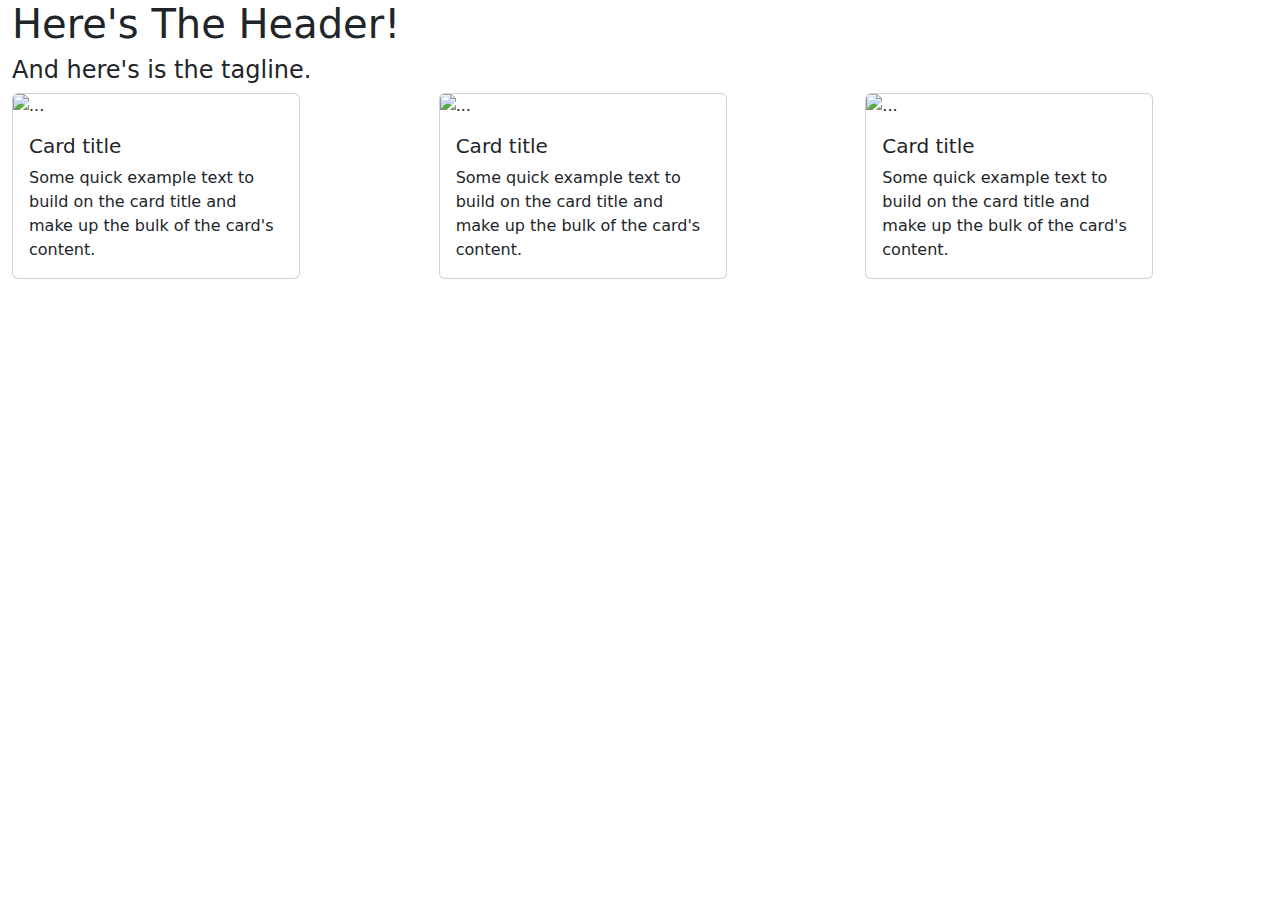
==== Problems/Problem5/index.html @ 5a366f48 "Did a Multi-Section Landing Page with Bootstrap Cards" ====
<!DOCTYPE html>
<html lang="en">
<head>
    <meta charset="UTF-8">
    <meta name="viewport" content="width=device-width, initial-scale=1.0">
    <link rel="stylesheet" href="./css/style.css">
    <link rel="stylesheet" href="./css/bootstrap.min.css">
    <title>Problem 5</title>
</head>
<body>
    <header role="banner">
        <section class="container-fluid">
            <div class="row">
                <div class="col-12">
                    <h1>Here's The Header!</h1>
                    <h4>And here's is the tagline.</h4>
                </div>
            </div>
        </section>
    </header>

    <main role="main"> 
        <section class="container-fluid">
            <div class="row">
                <div class="col-12 col-lg-4">
                    <div class="card" style="width: 18rem;">
                        <img src="https://grangers.co.uk/cdn/shop/articles/engin-akyurt-gJILnne_HFg-unsplash.jpg?v=1711643298" class="card-img-top" alt="...">
                        <div class="card-body">
                          <h5 class="card-title">Card title</h5>
                          <p class="card-text">Some quick example text to build on the card title and make up the bulk of the card's content.</p>
                        </div>
                    </div>
                </div>
                <div class="col-12 col-lg-4">
                    <div class="card" style="width: 18rem;">
                        <img src="https://grangers.co.uk/cdn/shop/articles/engin-akyurt-gJILnne_HFg-unsplash.jpg?v=1711643298" class="card-img-top" alt="...">
                        <div class="card-body">
                          <h5 class="card-title">Card title</h5>
                          <p class="card-text">Some quick example text to build on the card title and make up the bulk of the card's content.</p>
                        </div>
                    </div>
                </div>
                <div class="col-12 col-lg-4">
                    <div class="card" style="width: 18rem;">
                        <img src="https://grangers.co.uk/cdn/shop/articles/engin-akyurt-gJILnne_HFg-unsplash.jpg?v=1711643298" class="card-img-top" alt="...">
                        <div class="card-body">
                          <h5 class="card-title">Card title</h5>
                          <p class="card-text">Some quick example text to build on the card title and make up the bulk of the card's content.</p>
                        </div>
                    </div>
                </div>
            </div>
        </section>
    </main>
</body>
</html>
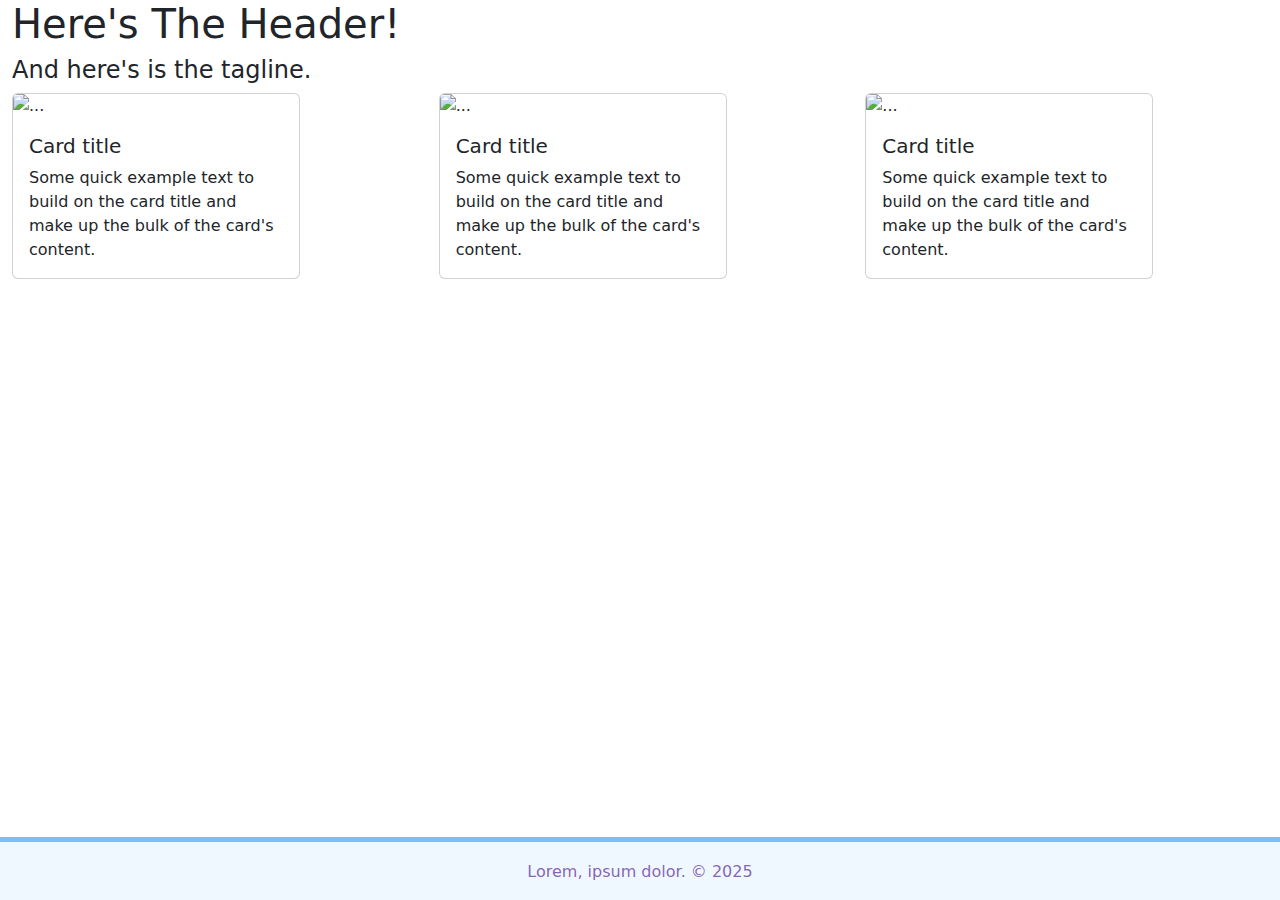
==== commit 56d795a6: "Added some small details to problem 5" ====
--- a/Problems/Problem5/index.html
+++ b/Problems/Problem5/index.html
@@ -52,5 +52,9 @@
             </div>
         </section>
     </main>
+
+    <footer role="contentinfo">
+        <p>Lorem, ipsum dolor. &copy; 2025</p>
+    </footer>
 </body>
 </html>--- a/Problems/Problem5/css/style.css
+++ b/Problems/Problem5/css/style.css
@@ -0,0 +1,13 @@
+
+footer {
+    position: fixed;
+    left: 0;
+    bottom: 0;
+    width: 100%;
+    height: 7%;
+    background-color: aliceblue;
+    color: rgba(101, 52, 158, 0.774);
+    text-align: center;
+    border-top: 5px solid rgba(0, 136, 255, 0.504);
+    align-content: end;
+}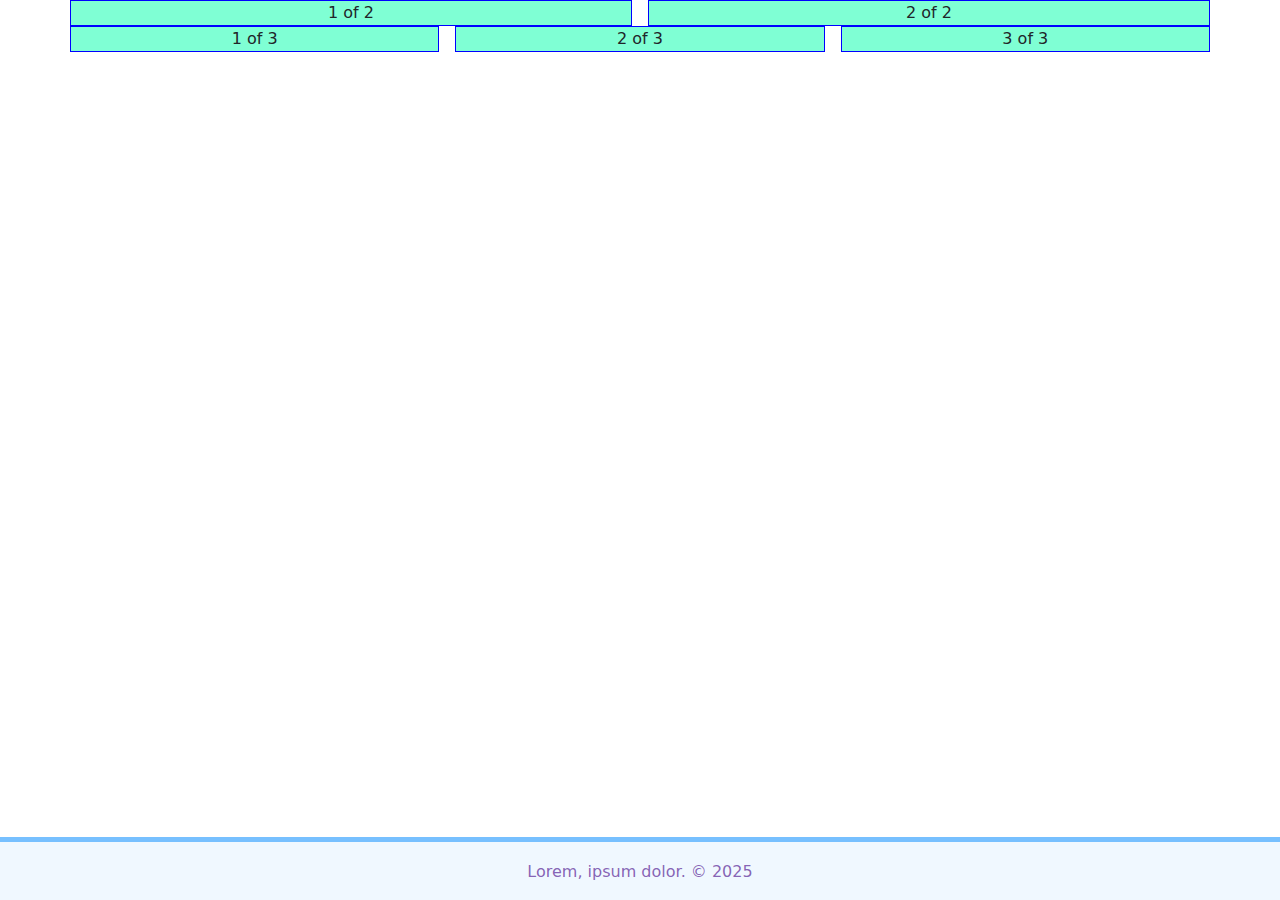
==== commit 9c36b61d: "some practice" ====
--- a/Problems/Problem5/index.html
+++ b/Problems/Problem5/index.html
@@ -8,7 +8,7 @@
     <title>Problem 5</title>
 </head>
 <body>
-    <header role="banner">
+    <!-- <header role="banner">
         <section class="container-fluid">
             <div class="row">
                 <div class="col-12">
@@ -50,8 +50,32 @@
                     </div>
                 </div>
             </div>
-        </section>
+        </section> -->
+
+        <div class="container text-center">
+            <div class="row grid gap-3">
+              <div class="col">
+                1 of 2
+              </div>
+              <div class="col">
+                2 of 2
+              </div>
+            </div>
+            <div class="row grid gap-3">
+              <div class="col">
+                1 of 3
+              </div>
+              <div class="col">
+                2 of 3
+              </div>
+              <div class="col">
+                3 of 3
+              </div>
+            </div>
+          </div>
+
     </main>
+
 
     <footer role="contentinfo">
         <p>Lorem, ipsum dolor. &copy; 2025</p>
--- a/Problems/Problem5/css/style.css
+++ b/Problems/Problem5/css/style.css
@@ -1,3 +1,11 @@
+
+
+.col {
+    background-color: aquamarine;
+    border: 1px solid blue;
+}
+
+
 
 footer {
     position: fixed;
@@ -10,4 +18,5 @@
     text-align: center;
     border-top: 5px solid rgba(0, 136, 255, 0.504);
     align-content: end;
-}+}
+
